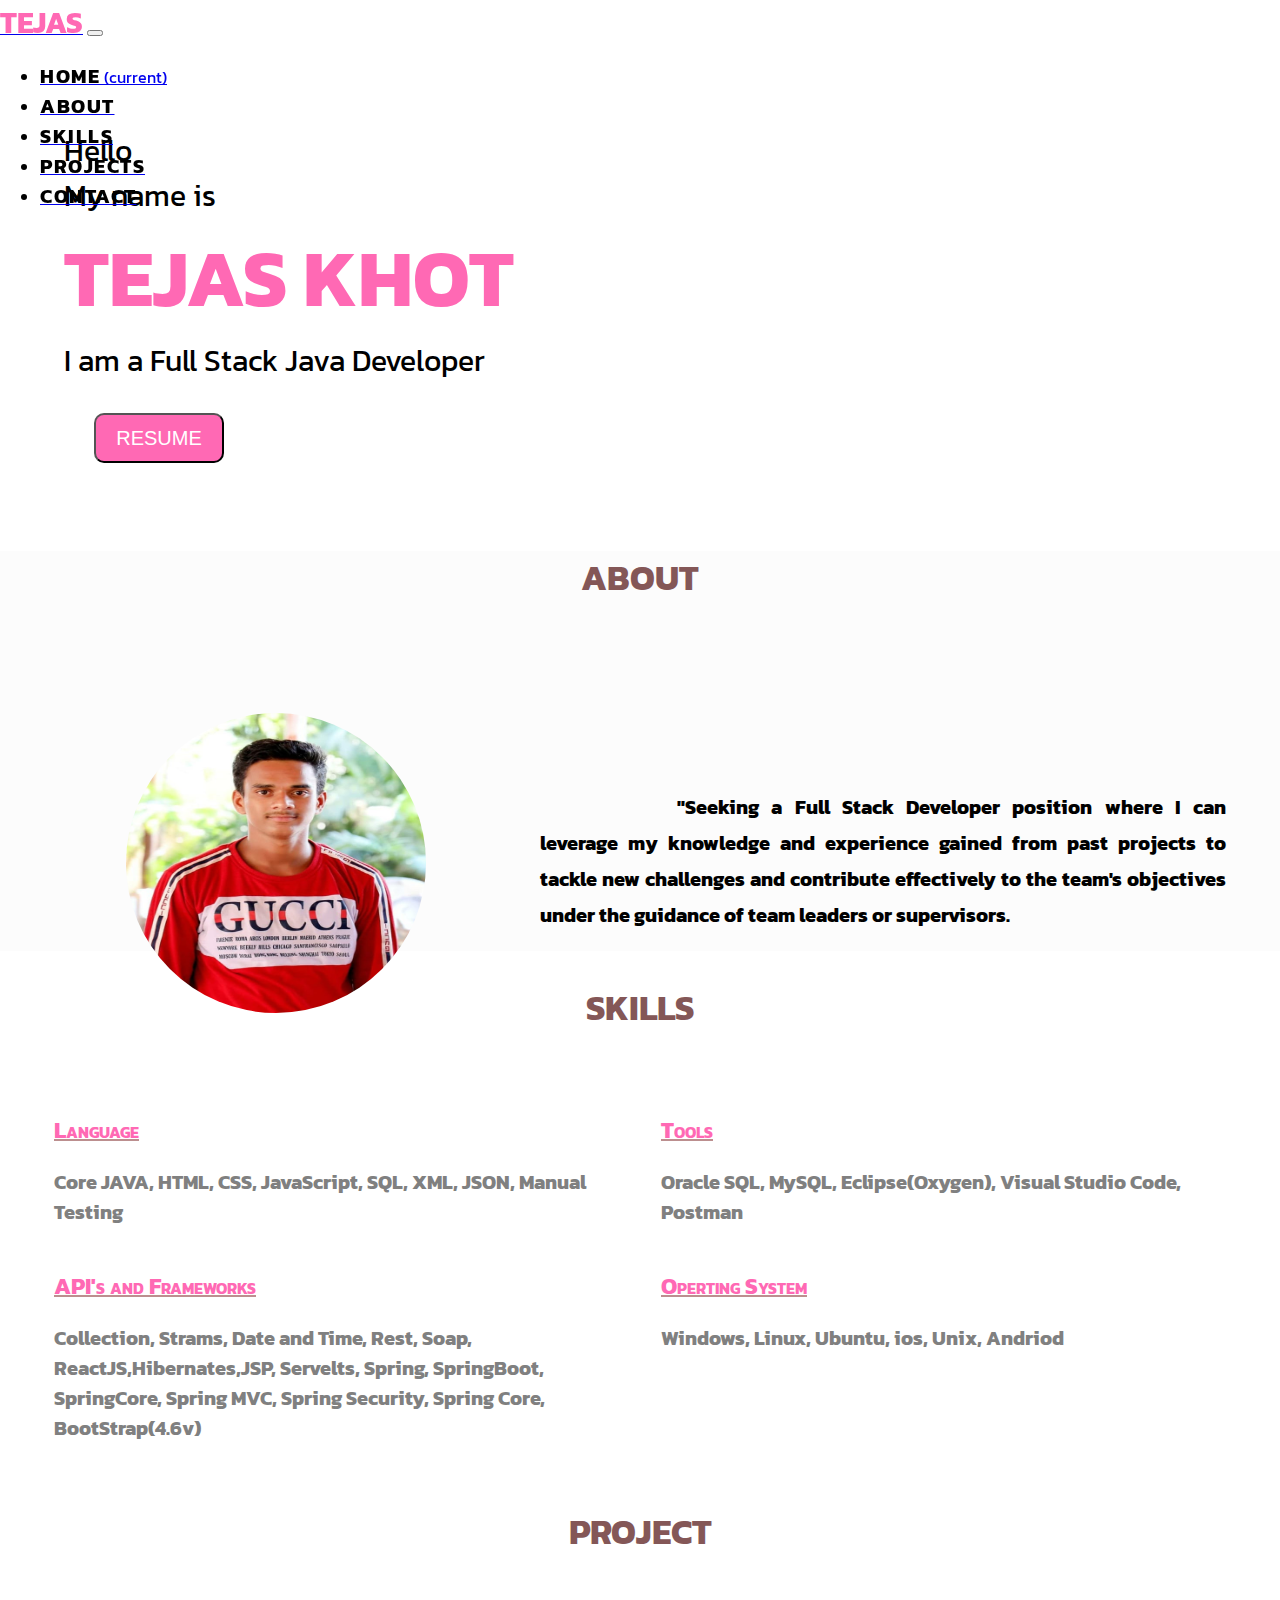
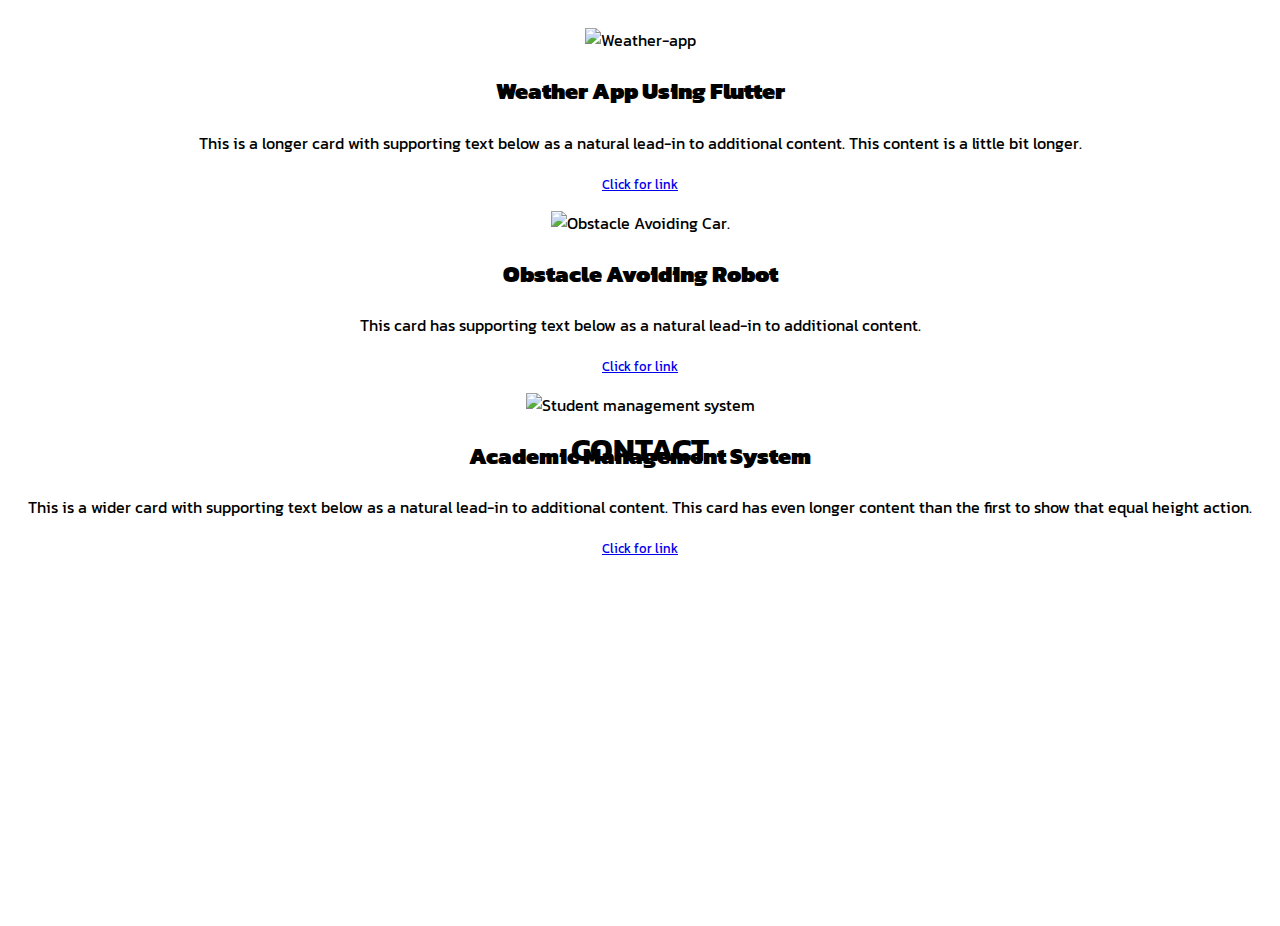
==== MyPortfolio/index.html @ 25417afe "update" ====
<!DOCTYPE html>
<html lang="en">
<head>
    <meta charset="UTF-8">
    <meta name="viewport" content="width=device-width, initial-scale=1.0">
    <!-- add animation -->
    <link rel="stylesheet" href="https://unpkg.com/aos@next/dist/aos.css" />
    <!-- index page css line -->
    <link rel="stylesheet" href="https://cdn.jsdelivr.net/npm/bootstrap@4.6.2/dist/css/bootstrap.min.css" integrity="sha384-xOolHFLEh07PJGoPkLv1IbcEPTNtaed2xpHsD9ESMhqIYd0nLMwNLD69Npy4HI+N" crossorigin="anonymous">
    <!-- bootsrap js link -->
    <script src="https://cdn.jsdelivr.net/npm/jquery@3.5.1/dist/jquery.slim.min.js" integrity="sha384-DfXdz2htPH0lsSSs5nCTpuj/zy4C+OGpamoFVy38MVBnE+IbbVYUew+OrCXaRkfj" crossorigin="anonymous"></script>
    <script src="https://cdn.jsdelivr.net/npm/bootstrap@4.6.2/dist/js/bootstrap.bundle.min.js" integrity="sha384-Fy6S3B9q64WdZWQUiU+q4/2Lc9npb8tCaSX9FK7E8HnRr0Jz8D6OP9dO5Vg3Q9ct" crossorigin="anonymous"></script>
    <!-- link to add tab icon -->
    <link rel="icon" href="https://thumbs.dreamstime.com/z/portfolio-symbol-icon-portfolio-symbol-icon-white-background-illustration-186812367.jpg?w=768">
    <!-- link for css file -->
    <link rel="stylesheet" type="text/css" href="index.css">
    <title>Tejas  Portfolio</title>
    <!-- app bar -->
    
</head>
<body>
    <div class="navigationbar">
    <nav class="navbar navbar-expand-lg navbar-light bg-light">
        <a class="navbar-brand" href="index.html"> <span class="myname">TEJAS</span></a>
        <button class="navbar-toggler" type="button" data-toggle="collapse" data-target="#navbarSupportedContent" aria-controls="navbarSupportedContent" aria-expanded="false" aria-label="Toggle navigation">
          <span class="navbar-toggler-icon"></span>
        </button>
      
        <div id="blank_div"></div>
        <div class="collapse navbar-collapse" id="navbarSupportedContent">
          <ul class="navbar-nav mr-auto">
            <li class="nav-item active">
              <a class="nav-link" href="#home"><span class="mymenu">Home</span> <span class="sr-only">(current)</span></a>
            </li>

            <li class="nav-item">
              <a class="nav-link" href="#about"><span class="mymenu">About</span></a>
            </li>
            <li class="nav-item">
                <a class="nav-link" href="#skills"><span class="mymenu">Skills</span></a>
            </li>
            <li class=" nav-item">
                <a class="nav-link" href="#project"><span class="mymenu">Projects</span></a>
            </li>
            <li class="nav-item">
                <a class="nav-link" href="#contact"><span class="mymenu">Contact</span></a> 
            </li>   
            </ul>

        </div>
      </nav>
        </div>
    <div class="dv" id="home">
        <div class="info">
            <span class="hminfo" data-aos="fade-in">Hello</span><br>
            <span class="hminfo">My name is</span><br>
            <span class="hmname" data-aos="zoom-in">TEJAS KHOT </span><br>
            <span class="hminfo">I am a Full Stack Java Developer </span>
            <div class="rsmbtn">
              <a href="Tejas's Resume.pdf" download="Tejas's Resume.pdf">
                  <button>RESUME</button>
              </a>
          </div>
          
        </div>
    </div>
    <div class="dv" id="about" align="center">
      <h1 align="center" class="hd">ABOUT</h1>
      <table width="95%" height="220px">
          <tr>
              <td width="40%" align="center" valign="top">
                  <div>
                      <img src="WhatsApp Image 2023-08-14 at 18.16.58.jpg" class="mydp" alt="profile pic">
                  </div>
              </td>
              <td>
                <div>
                  <p class="co">
                    "Seeking a Full Stack Developer position where I can leverage my knowledge and experience gained from past projects to tackle new challenges and contribute effectively to the team's objectives under the guidance of team leaders or supervisors.
                  </p>
                </div>
              </td>
          </tr>
      </table>
  </div>
  <div class="dv" id="skills" align="center">
    <h1 align="center" class="hd" id="skilltag">SKILLS</h1>
      <div>
        <table height ="300px" width="95%" class="tbl">
          <tr valign="top">
            <td width="50%">
              <span class="skillhead">Language</span><br>
              <p>Core JAVA, HTML, CSS, JavaScript, SQL, XML, JSON, Manual Testing</p>
            </td>
            <td>
              <span class="skillhead">Tools</span><br>
              <p>Oracle SQL, MySQL, Eclipse(Oxygen), Visual Studio Code, Postman</p>
            </td>
          </tr>
          <tr valign="top">
            <td>
              <span class="skillhead">API's and Frameworks</span><br>
              <p>Collection, Strams, Date and Time, Rest, Soap, ReactJS,Hibernates,JSP, Servelts, Spring, SpringBoot, SpringCore, Spring MVC, Spring Security, Spring Core, BootStrap(4.6v)</p>
            </td>
            <td>
              <span class="skillhead">Operting System</span><br>
              <p>Windows, Linux, Ubuntu, ios, Unix, Andriod</p>
            </td>
          </tr>
        </table>
      </div>
      </div>
  <!-- </div>
</div> -->
  
        <div class="dv" id="project" align="center">
            <h1 align="center" class="hd">PROJECT</h1>
            
            <div class="card-deck">
              <div class="card">
                <img src="https://9to5mac.com/wp-content/uploads/sites/6/2023/04/Apple-Weather-app.jpg?quality=82&strip=all&w=1600" class="card-img-top" alt="Weather-app">
                <div class="card-body">
                  <h5 class="card-title"><span class="protitle">Weather App Using Flutter</span></h5>
                  <p class="card-text">This is a longer card with supporting text below as a natural lead-in to additional content. This content is a little bit longer.</p>
                  <p class="card-text"><small ><a href="#">Click for link</a></small></p>
                </div>
              </div>
              <div class="card">
                <img src="https://i.ytimg.com/vi/bRZNyQtwZVE/maxresdefault.jpg" class="card-img-top" alt="Obstacle Avoiding Car.">
                <div class="card-body">
                  <h5 class="card-title"><span class="protitle">Obstacle Avoiding Robot</span></h5>
                  <p class="card-text">This card has supporting text below as a natural lead-in to additional content.</p>
                  <p class="card-text"><small ><a href="#">Click for link</a></small></p>
                </div>
              </div>
              <div class="card">
                <img src="https://img.freepik.com/premium-vector/isometric-education-course-online-studying-university-elearning-concept-vector-symbols-illustration_627510-159.jpg" class="card-img-top" alt="Student management system">
                <div class="card-body">
                  <h5 class="card-title"><span class="protitle">Academic Management System</span></h5>
                  <p class="card-text">This is a wider card with supporting text below as a natural lead-in to additional content. This card has even longer content than the first to show that equal height action.</p>
                  <p class="card-text"><small ><a href="#">Click for link</a></small></p>
                </div>
              </div>
            </div>
              
        </div>
        
        <div class="dv" id="contact" align="center">
            <h1>CONTACT</h1>
        </div>
        <script src="https://unpkg.com/aos@next/dist/aos.js"></script>
        <script>
          AOS.init({
            duration:2000
          });
        </script>
        
    </div>
</body>
</html>
---- MyPortfolio/index.css ----
/* google font import statement */

@import url('https://fonts.googleapis.com/css2?family=Kanit:wght@100;300&display=swap');
 @import url('https://fonts.googleapis.com/css2?family=Kanit:wght@100;300&family=Roboto+Condensed&family=Rubik&display=swap');

body {
    margin: 0px;
    box-sizing: border-box;
    font-family: 'Kanit';
}

.navigationbar {
    position: fixed;
    top: 0px;
    left: 0px;
    width: 100%;
    
}
.myname 
{
    font-family:'Kanit' ;
    font-weight: bolder;
    font-size: 30px;
    color: hotpink;
}
.mymenu
{
    text-transform: uppercase;
    color: black;
    font-weight: bolder;
    font-size: 20px;
    letter-spacing: 1.5px;
}
.mymenu:hover
{
    color: hotpink;
}
#home
{
    margin-top: 70px;
}
.dv
{
    height: 500px;
    width: 100%;
}
.info
{
    margin-top: 10%;
    margin-left: 5%;
}
.hminfo
{
    font-size:30px ;
    color: black;
}
.hmname
{
    font-family: 'Kanit';
    font-weight: bolder;
    font-size: 80px;
    color:hotpink;
}
html{

    scroll-behavior: smooth;
}
#blank_div
{
    width: 900px;
}
.rsmbtn button
{
    height: 50px;
    width: 130px;
    border: ;
    border-radius: 10px;
    margin: 30px;
    background-color: hotpink;
    font-size: 20px;
    color: white;
}
.rsmbtn button:hover
{
    transform: scale(1.2);
    transition-duration: 1s;
    border: 1px soild hotpink;
    background-color: white;
    color: hotpink;
}
#home
{
    height: 400px;
    width: 100vw;
   background-image: url("https://camo.githubusercontent.com/505c2c03a5b20dcc664ce9a0dbdce638ea0a8a85fc39e613c0f4a2f545dd67b1/68747470733a2f2f6d69726f2e6d656469756d2e636f6d2f6d61782f3638302f302a37513379765349765f7430696f4a2d5a2e676966");
    background-repeat: no-repeat;
    background-attachment: scroll;
    background-position: 94% -70px;
}
.hd
{
    font-size: 35px;
    color: rgb(132, 87, 87) ;
    font-weight: bold;
}
#about,#skills
{
    height: 400px;
    width: 100vw;
    background-color: #fcfcfc;
}
#about table{
    margin-top: 30px;
}
.co
{
    font-size: 20px;
    font-weight: bolder;
    text-align: justify;
    text-indent: 20%;
    line-height: 36px;
}
#skills
{
    background-color: white;
    margin-top: 30px;
    height: 500px;
}
#skills table
{
    margin-top: 30px;
}
.tbl tr td 
{
    text-align: left;
    padding-top: 0px;
}
.skillhead
{
    font-size: 23px;
    font-weight: bolder;
    font-variant: small-caps;
    color: hotpink;
    margin-top: 30px;
    text-decoration: underline 2px solid rosybrown;
}
td{
    padding: 20px;
}
.tbl tr td p
{
    font-size: 20px;
    margin-top: 20px;
    color: grey;
    font-weight: bolder;
}
.card-test
{
    color: royalblue;
}
.projectsss
{
    margin-top: 30px;
    width: 90%;
    height: 800px;
}
.protitle
{
    font-size: 23px;
    font-weight: bolder;
    color: black;
}
.protitle:hover
{
    color: hotpink;
    text-decoration: underline 2px solid hotpink;
}
.card-test{
    transform: scale(1.2);

}
.card:hover
{
    transform:  scale(1.2);
    transition-duration: 500ms;
    

}

.card-test small a{
    
    font-weight:  bolder;
}
#nextpro
{
    margin-top: 20px;
    transition-duration: 1s;
}
.mydp
{
    height: 300px;
    width: 300px;
    margin-top: 10px;
    border-radius: 150px;

}
.mydp:hover
{
    transform:  scale(1.2);
    transition-duration: 700ms;
    box-shadow: 0px 0px  10px black;
}
.hd
{
    height: 100px;
}
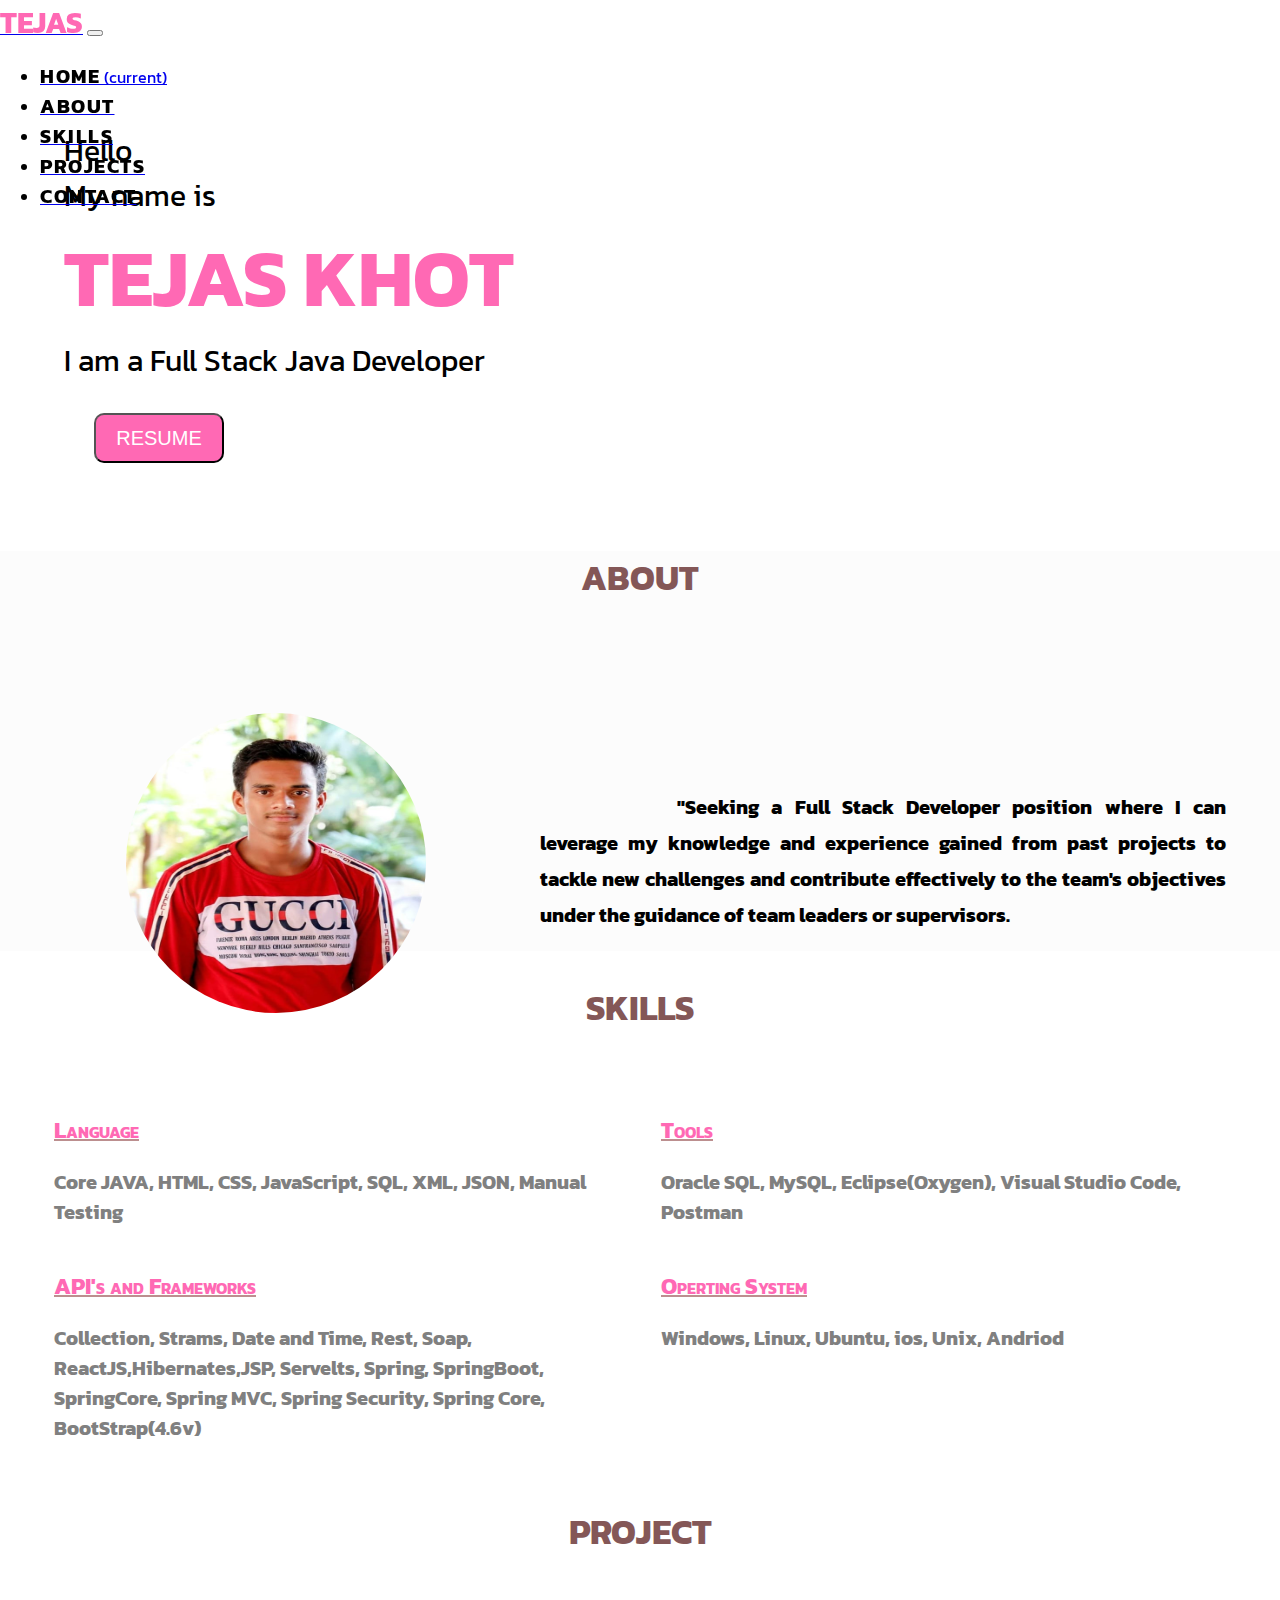
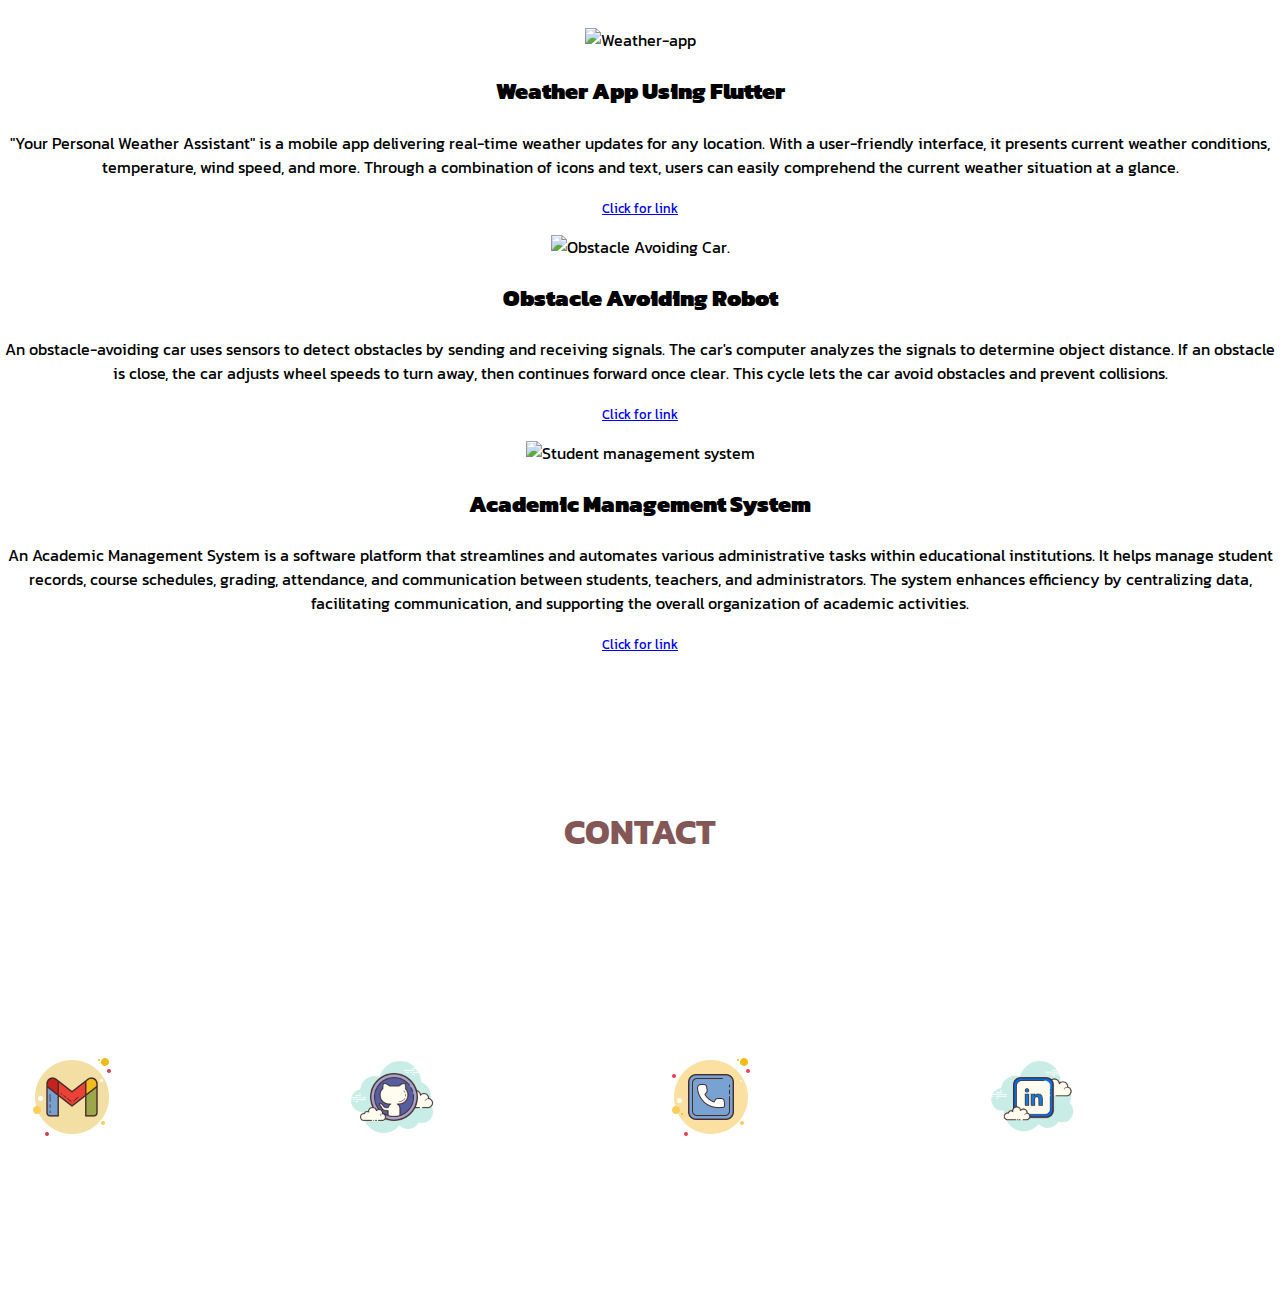
==== commit aa845611: "updates" ====
--- a/MyPortfolio/index.html
+++ b/MyPortfolio/index.html
@@ -13,9 +13,11 @@
     <!-- link to add tab icon -->
     <link rel="icon" href="https://thumbs.dreamstime.com/z/portfolio-symbol-icon-portfolio-symbol-icon-white-background-illustration-186812367.jpg?w=768">
     <!-- link for css file -->
-    <link rel="stylesheet" type="text/css" href="index.css">
+    <link rel="stylesheet" type="text/css" href="Resource/index.css">
     <title>Tejas  Portfolio</title>
     <!-- app bar -->
+    <script src="https://kit.fontawesome.com/0a26eac3fd.js" crossorigin="anonymous"></script>
+    <!-- icon link -->
     
 </head>
 <body>
@@ -57,7 +59,7 @@
             <span class="hmname" data-aos="zoom-in">TEJAS KHOT </span><br>
             <span class="hminfo">I am a Full Stack Java Developer </span>
             <div class="rsmbtn">
-              <a href="Tejas's Resume.pdf" download="Tejas's Resume.pdf">
+              <a href="Resource/Resume.pdf" download="Tejas's Resume.pdf">
                   <button>RESUME</button>
               </a>
           </div>
@@ -70,7 +72,7 @@
           <tr>
               <td width="40%" align="center" valign="top">
                   <div>
-                      <img src="WhatsApp Image 2023-08-14 at 18.16.58.jpg" class="mydp" alt="profile pic">
+                      <img src="Resource/MyProfilePhoto.jpg" class="mydp" alt="profile pic">
                   </div>
               </td>
               <td>
@@ -110,9 +112,9 @@
         </table>
       </div>
       </div>
-  <!-- </div>
-</div> -->
-  
+   </div>
+</div> 
+   
         <div class="dv" id="project" align="center">
             <h1 align="center" class="hd">PROJECT</h1>
             
@@ -121,7 +123,7 @@
                 <img src="https://9to5mac.com/wp-content/uploads/sites/6/2023/04/Apple-Weather-app.jpg?quality=82&strip=all&w=1600" class="card-img-top" alt="Weather-app">
                 <div class="card-body">
                   <h5 class="card-title"><span class="protitle">Weather App Using Flutter</span></h5>
-                  <p class="card-text">This is a longer card with supporting text below as a natural lead-in to additional content. This content is a little bit longer.</p>
+                  <p class="card-text">"Your Personal Weather Assistant" is a mobile app delivering real-time weather updates for any location. With a user-friendly interface, it presents current weather conditions, temperature, wind speed, and more. Through a combination of icons and text, users can easily comprehend the current weather situation at a glance.</p>
                   <p class="card-text"><small ><a href="#">Click for link</a></small></p>
                 </div>
               </div>
@@ -129,7 +131,8 @@
                 <img src="https://i.ytimg.com/vi/bRZNyQtwZVE/maxresdefault.jpg" class="card-img-top" alt="Obstacle Avoiding Car.">
                 <div class="card-body">
                   <h5 class="card-title"><span class="protitle">Obstacle Avoiding Robot</span></h5>
-                  <p class="card-text">This card has supporting text below as a natural lead-in to additional content.</p>
+                  <p class="card-text">
+                    An obstacle-avoiding car uses sensors to detect obstacles by sending and receiving signals. The car's computer analyzes the signals to determine object distance. If an obstacle is close, the car adjusts wheel speeds to turn away, then continues forward once clear. This cycle lets the car avoid obstacles and prevent collisions.</p>
                   <p class="card-text"><small ><a href="#">Click for link</a></small></p>
                 </div>
               </div>
@@ -137,16 +140,52 @@
                 <img src="https://img.freepik.com/premium-vector/isometric-education-course-online-studying-university-elearning-concept-vector-symbols-illustration_627510-159.jpg" class="card-img-top" alt="Student management system">
                 <div class="card-body">
                   <h5 class="card-title"><span class="protitle">Academic Management System</span></h5>
-                  <p class="card-text">This is a wider card with supporting text below as a natural lead-in to additional content. This card has even longer content than the first to show that equal height action.</p>
+                  <p class="card-text">An Academic Management System is a software platform that streamlines and automates various administrative tasks within educational institutions. It helps manage student records, course schedules, grading, attendance, and communication between students, teachers, and administrators. The system enhances efficiency by centralizing data, facilitating communication, and supporting the overall organization of academic activities.</p>
                   <p class="card-text"><small ><a href="#">Click for link</a></small></p>
                 </div>
               </div>
             </div>
               
         </div>
-        
-        <div class="dv" id="contact" align="center">
-            <h1>CONTACT</h1>
+         
+        <div class="dv" id="contact"  align="center">
+            <h1 class="hd">CONTACT</h1>
+            <div>
+              <table b >
+                <tr>
+                  <td class="contactTD">
+                    <div class="contactDIV">
+                      <a href="mailto:tejaskhot264@gmail.com" target="_blank" title="Contact Via Mail">
+                      <img src="Resource/icons8-gmail-200.png" class="contimg">
+                      </a>
+                    </div>
+                  </td>
+                  <td class="contactTD">
+                    <div class="contactDIV">
+                      <a href="https://github.com/Tejaskhot33" target="_blank" title="Contact Via Github">
+                      <img src="Resource/icons8-github-150.png" class="contimg">
+                    </div>
+                  </a>
+                  </td>
+                  <td class="contactTD">
+                    <div class="contactDIV">
+                      
+                      <img src="Resource/icons8-phone-100.png" class="contimg">
+                    </div> 
+                  </td>
+                  <td class="contactTD">
+                    <div class="contactDIV">
+                      <a href="https://www.linkedin.com/in/tejas-khot-662747201" target="_blank" title="Contact via Linkedln">
+                      <img src="Resource/icons8-linkedin-150.png" class="contimg">
+                    </div>
+                  </a>
+                  </td>
+
+                
+                </tr>
+              </table>
+              
+            </div>
         </div>
         <script src="https://unpkg.com/aos@next/dist/aos.js"></script>
         <script>
@@ -157,4 +196,6 @@
         
     </div>
 </body>
+
+
 </html>
--- a/MyPortfolio/Resource/index.css
+++ b/MyPortfolio/Resource/index.css
@@ -0,0 +1,234 @@
+/* google font import statement */
+
+@import url('https://fonts.googleapis.com/css2?family=Kanit:wght@100;300&display=swap');
+ @import url('https://fonts.googleapis.com/css2?family=Kanit:wght@100;300&family=Roboto+Condensed&family=Rubik&display=swap');
+
+body {
+    margin: 0px;
+    box-sizing: border-box;
+    font-family: 'Kanit';
+}
+
+.navigationbar {
+    position: fixed;
+    top: 0px;
+    left: 0px;
+    width: 100%;
+    
+}
+.myname 
+{
+    font-family:'Kanit' ;
+    font-weight: bolder;
+    font-size: 30px;
+    color: hotpink;
+}
+.mymenu
+{
+    text-transform: uppercase;
+    color: black;
+    font-weight: bolder;
+    font-size: 20px;
+    letter-spacing: 1.5px;
+}
+.mymenu:hover
+{
+    color: hotpink;
+}
+#home
+{
+    margin-top: 70px;
+}
+.dv
+{
+    height: 500px;
+    width: 100%;
+}
+.info
+{
+    margin-top: 10%;
+    margin-left: 5%;
+}
+.hminfo
+{
+    font-size:30px ;
+    color: black;
+}
+.hmname
+{
+    font-family: 'Kanit';
+    font-weight: bolder;
+    font-size: 80px;
+    color:hotpink;
+}
+html{
+
+    scroll-behavior: smooth;
+}
+#blank_div
+{
+    width: 900px;
+}
+.rsmbtn button
+{
+    height: 50px;
+    width: 130px;
+    border-radius: 10px;
+    margin: 30px;
+    background-color: hotpink;
+    font-size: 20px;
+    color: white;
+}
+.rsmbtn button:hover
+{
+    transform: scale(1.2);
+    transition-duration: 1s;
+    border: 1px soild hotpink;
+    background-color: white;
+    color: hotpink;
+}
+#home
+{
+    height: 400px;
+    width: 100vw;
+   background-image: url("https://camo.githubusercontent.com/505c2c03a5b20dcc664ce9a0dbdce638ea0a8a85fc39e613c0f4a2f545dd67b1/68747470733a2f2f6d69726f2e6d656469756d2e636f6d2f6d61782f3638302f302a37513379765349765f7430696f4a2d5a2e676966");
+    background-repeat: no-repeat;
+    background-attachment: scroll;
+    background-position: 94% -70px;
+}
+.hd 
+{
+    font-size: 35px;
+    color: rgb(132, 87, 87) ;
+    font-weight: bold;
+    
+    height: 100px;
+}
+#about,#skills
+{
+    height: 400px;
+    width: 100vw;
+    background-color: #fcfcfc;
+}
+#about table{
+    margin-top: 30px;
+}
+.co
+{
+    font-size: 20px;
+    font-weight: bolder;
+    text-align: justify;
+    text-indent: 20%;
+    line-height: 36px;
+}
+#skills
+{
+    background-color: white;
+    margin-top: 30px;
+    height: 500px;
+}
+#skills table
+{
+    margin-top: 30px;
+}
+.tbl tr td 
+{
+    text-align: left;
+    padding-top: 0px;
+}
+.skillhead
+{
+    font-size: 23px;
+    font-weight: bolder;
+    font-variant: small-caps;
+    color: hotpink;
+    margin-top: 30px;
+    text-decoration: underline 2px solid rosybrown;
+}
+td{
+    padding: 20px;
+}
+.tbl tr td p
+{
+    font-size: 20px;
+    margin-top: 20px;
+    color: grey;
+    font-weight: bolder;
+}
+.card-test
+{
+    color: royalblue;
+}
+.projectsss
+{
+    margin-top: 30px;
+    width: 90%;
+    height: 800px;
+}
+.protitle
+{
+    font-size: 23px;
+    font-weight: bolder;
+    color: black;
+}
+.protitle:hover
+{
+    color: hotpink;
+    text-decoration: underline 2px solid hotpink;
+}
+.card-test{
+    transform: scale(1.2);
+
+}
+.card:hover
+{
+    transform:  scale(1.2);
+    transition-duration: 500ms;
+    
+
+}
+
+.card-test small a{
+    
+    font-weight:  bolder;
+}
+#nextpro
+{
+    margin-top: 20px;
+    transition-duration: 1s;
+}
+.mydp
+{
+    height: 300px;
+    width: 300px;
+    margin-top: 10px;
+    border-radius: 150px;
+
+}
+.mydp:hover
+{
+    transform:  scale(1.2);
+    transition-duration: 700ms;
+    box-shadow: 0px 0px  10px black;
+}
+#contact
+{
+    margin-top: 400px;
+
+}
+.contactTD
+{
+    height:300px;
+    width: 300px;
+   
+}
+.contimg
+{
+   height: 100px;
+   width: 100px;
+}
+.contimg:hover
+{
+    transform: scale(1.5);
+    transition-duration: 500ms;
+}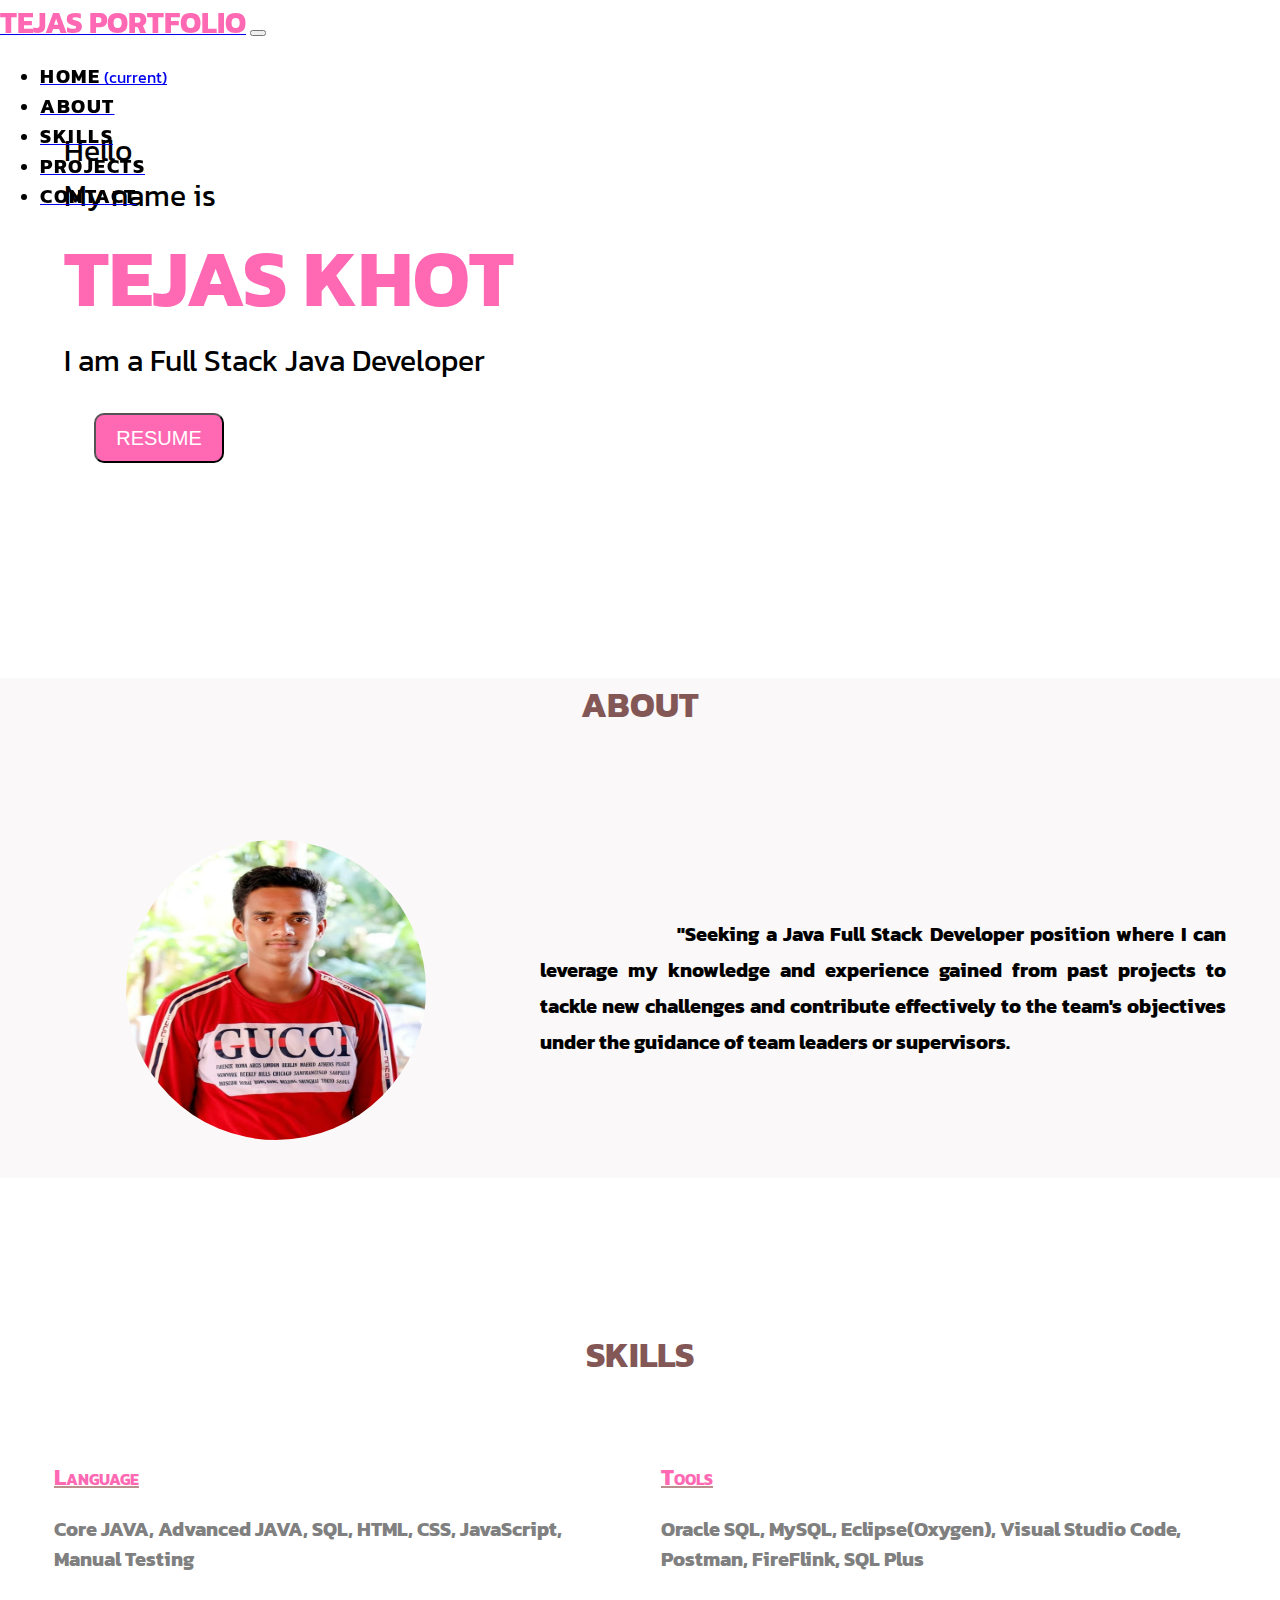
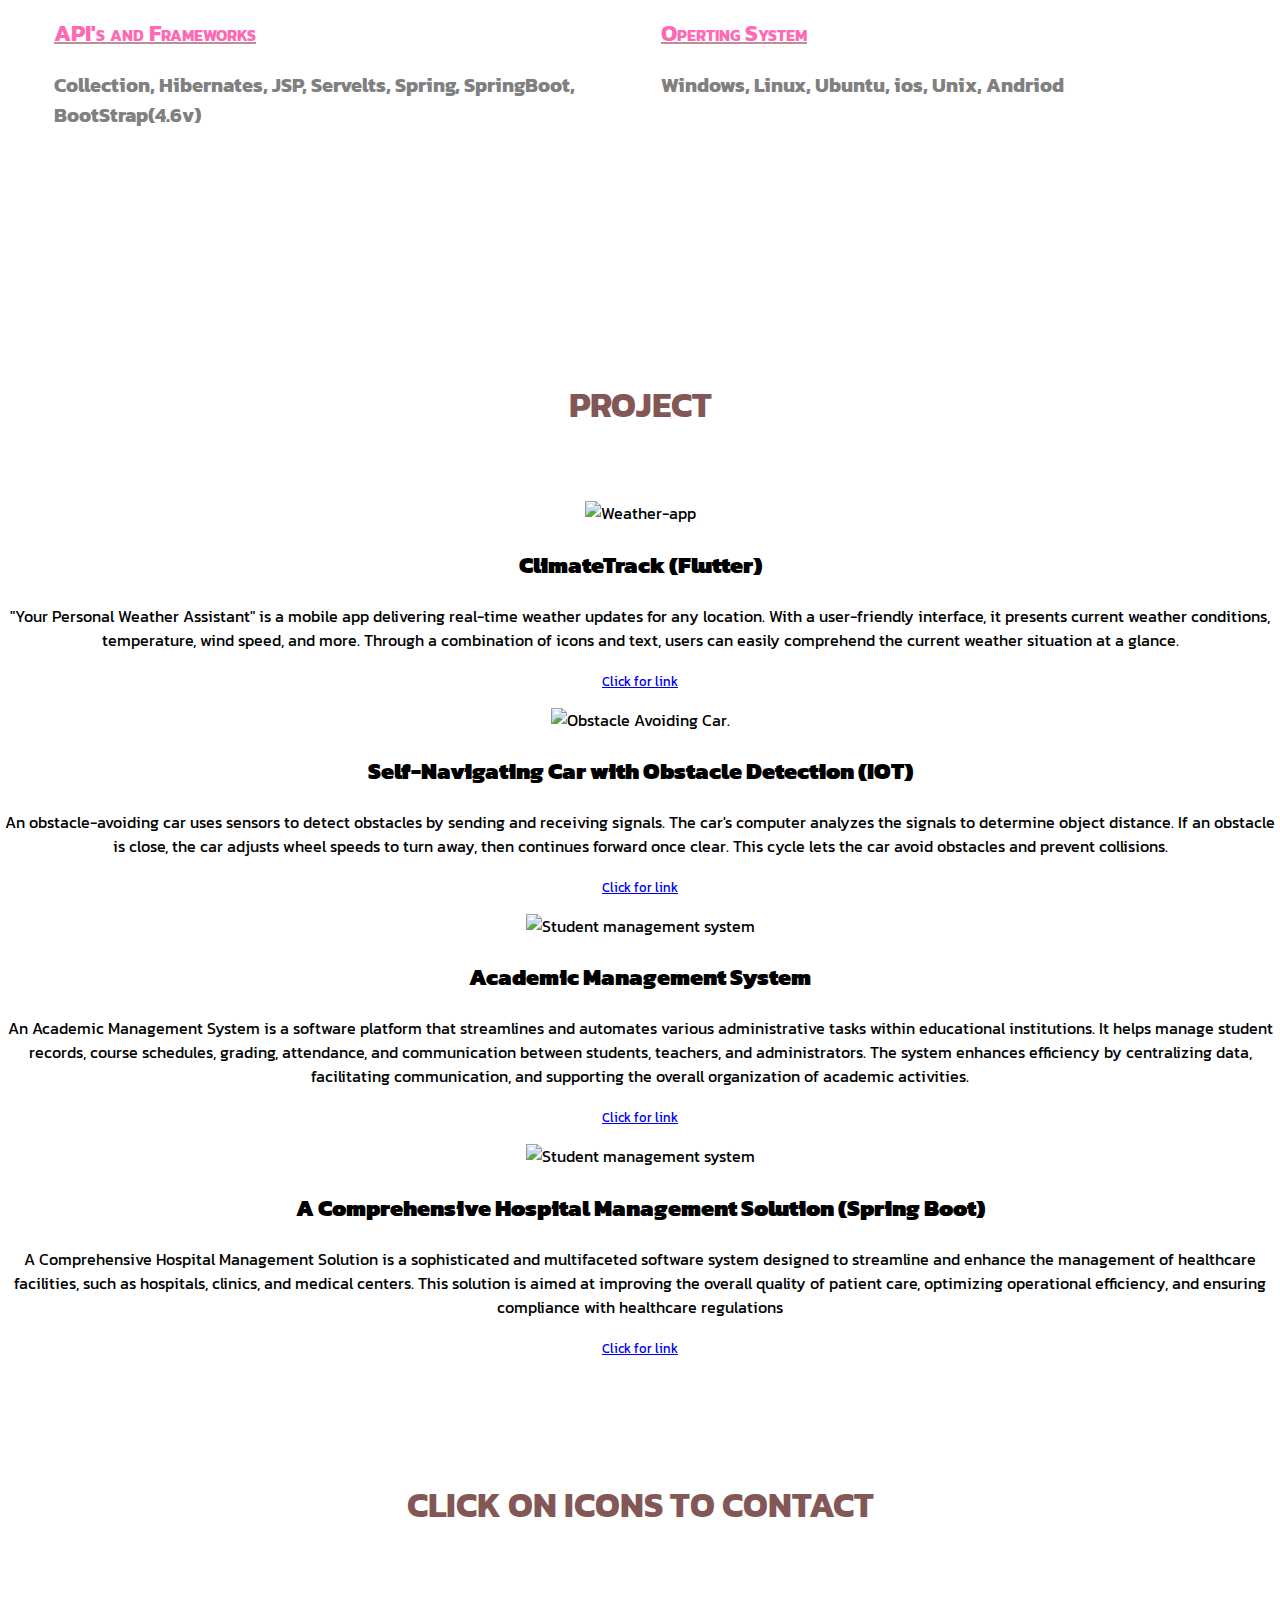
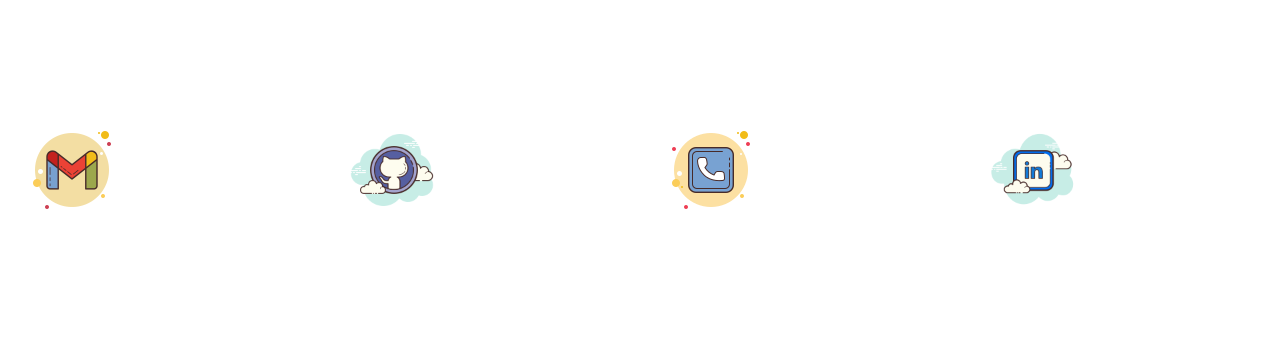
==== commit 18ebbef0: "update" ====
--- a/MyPortfolio/index.html
+++ b/MyPortfolio/index.html
@@ -1,201 +1,243 @@
 <!DOCTYPE html>
 <html lang="en">
+
 <head>
-    <meta charset="UTF-8">
-    <meta name="viewport" content="width=device-width, initial-scale=1.0">
-    <!-- add animation -->
-    <link rel="stylesheet" href="https://unpkg.com/aos@next/dist/aos.css" />
-    <!-- index page css line -->
-    <link rel="stylesheet" href="https://cdn.jsdelivr.net/npm/bootstrap@4.6.2/dist/css/bootstrap.min.css" integrity="sha384-xOolHFLEh07PJGoPkLv1IbcEPTNtaed2xpHsD9ESMhqIYd0nLMwNLD69Npy4HI+N" crossorigin="anonymous">
-    <!-- bootsrap js link -->
-    <script src="https://cdn.jsdelivr.net/npm/jquery@3.5.1/dist/jquery.slim.min.js" integrity="sha384-DfXdz2htPH0lsSSs5nCTpuj/zy4C+OGpamoFVy38MVBnE+IbbVYUew+OrCXaRkfj" crossorigin="anonymous"></script>
-    <script src="https://cdn.jsdelivr.net/npm/bootstrap@4.6.2/dist/js/bootstrap.bundle.min.js" integrity="sha384-Fy6S3B9q64WdZWQUiU+q4/2Lc9npb8tCaSX9FK7E8HnRr0Jz8D6OP9dO5Vg3Q9ct" crossorigin="anonymous"></script>
-    <!-- link to add tab icon -->
-    <link rel="icon" href="https://thumbs.dreamstime.com/z/portfolio-symbol-icon-portfolio-symbol-icon-white-background-illustration-186812367.jpg?w=768">
-    <!-- link for css file -->
-    <link rel="stylesheet" type="text/css" href="Resource/index.css">
-    <title>Tejas  Portfolio</title>
-    <!-- app bar -->
-    <script src="https://kit.fontawesome.com/0a26eac3fd.js" crossorigin="anonymous"></script>
-    <!-- icon link -->
-    
+  <meta charset="UTF-8">
+  <meta name="viewport" content="width=device-width, initial-scale=1.0">
+  <!-- add animation -->
+  <link rel="stylesheet" href="https://unpkg.com/aos@next/dist/aos.css" />
+  <!-- index page css line -->
+  <link rel="stylesheet" href="https://cdn.jsdelivr.net/npm/bootstrap@4.6.2/dist/css/bootstrap.min.css"
+    integrity="sha384-xOolHFLEh07PJGoPkLv1IbcEPTNtaed2xpHsD9ESMhqIYd0nLMwNLD69Npy4HI+N" crossorigin="anonymous">
+  <!-- bootsrap js link -->
+  <script src="https://cdn.jsdelivr.net/npm/jquery@3.5.1/dist/jquery.slim.min.js"
+    integrity="sha384-DfXdz2htPH0lsSSs5nCTpuj/zy4C+OGpamoFVy38MVBnE+IbbVYUew+OrCXaRkfj"
+    crossorigin="anonymous"></script>
+  <script src="https://cdn.jsdelivr.net/npm/bootstrap@4.6.2/dist/js/bootstrap.bundle.min.js"
+    integrity="sha384-Fy6S3B9q64WdZWQUiU+q4/2Lc9npb8tCaSX9FK7E8HnRr0Jz8D6OP9dO5Vg3Q9ct"
+    crossorigin="anonymous"></script>
+  <!-- link to add tab icon -->
+  <link rel="icon"
+    href="https://thumbs.dreamstime.com/z/portfolio-symbol-icon-portfolio-symbol-icon-white-background-illustration-186812367.jpg?w=768">
+  <!-- link for css file -->
+  <link rel="stylesheet" type="text/css" href="Resource/index.css">
+  <title>Tejas Portfolio</title>
+  <!-- app bar -->
+  <script src="https://kit.fontawesome.com/0a26eac3fd.js" crossorigin="anonymous"></script>
+  <!-- icon link -->
+
 </head>
-<body>
-    <div class="navigationbar">
-    <nav class="navbar navbar-expand-lg navbar-light bg-light">
-        <a class="navbar-brand" href="index.html"> <span class="myname">TEJAS</span></a>
-        <button class="navbar-toggler" type="button" data-toggle="collapse" data-target="#navbarSupportedContent" aria-controls="navbarSupportedContent" aria-expanded="false" aria-label="Toggle navigation">
-          <span class="navbar-toggler-icon"></span>
-        </button>
-      
-        <div id="blank_div"></div>
-        <div class="collapse navbar-collapse" id="navbarSupportedContent">
-          <ul class="navbar-nav mr-auto">
-            <li class="nav-item active">
-              <a class="nav-link" href="#home"><span class="mymenu">Home</span> <span class="sr-only">(current)</span></a>
-            </li>
-
-            <li class="nav-item">
-              <a class="nav-link" href="#about"><span class="mymenu">About</span></a>
-            </li>
-            <li class="nav-item">
-                <a class="nav-link" href="#skills"><span class="mymenu">Skills</span></a>
-            </li>
-            <li class=" nav-item">
-                <a class="nav-link" href="#project"><span class="mymenu">Projects</span></a>
-            </li>
-            <li class="nav-item">
-                <a class="nav-link" href="#contact"><span class="mymenu">Contact</span></a> 
-            </li>   
-            </ul>
-
+
+<body></body>
+<div class="navigationbar">
+  <nav class="navbar navbar-expand-lg navbar-light bg-light">
+    <a class="navbar-brand" href="index.html"> <span class="myname">TEJAS PORTFOLIO</span></a>
+    <button class="navbar-toggler" type="button" data-toggle="collapse" data-target="#navbarSupportedContent"
+      aria-controls="navbarSupportedContent" aria-expanded="false" aria-label="Toggle navigation">
+      <span class="navbar-toggler-icon"></span>
+    </button>
+
+    <div id="blank_div"></div>
+    <div class="collapse navbar-collapse" id="navbarSupportedContent">
+      <ul class="navbar-nav mr-auto">
+        <li class="nav-item active">
+          <a class="nav-link" href="#home"><span class="mymenu">Home</span> <span class="sr-only">(current)</span></a>
+        </li>
+
+        <li class="nav-item">
+          <a class="nav-link" href="#about"><span class="mymenu">About</span></a>
+        </li>
+        <li class="nav-item">
+          <a class="nav-link" href="#skills"><span class="mymenu">Skills</span></a>
+        </li>
+        <li class=" nav-item">
+          <a class="nav-link" href="#project"><span class="mymenu">Projects</span></a>
+        </li>
+        <li class="nav-item">
+          <a class="nav-link" href="#contact"><span class="mymenu">Contact</span></a>
+        </li>
+      </ul>
+
+    </div>
+  </nav>
+</div>
+<div class="dv" id="home">
+  <div class="info">
+    <span class="hminfo" data-aos="fade-in">Hello</span><br>
+    <span class="hminfo">My name is</span><br>
+    <span class="hmname" data-aos="zoom-in">TEJAS KHOT  </span><br>
+    <span class="hminfo">I am a Full Stack Java Developer </span>
+    <div class="rsmbtn">
+      <a href="Resource/Tejas's Resume.pdf" download="Tejas's Resume.pdf">
+        <button>RESUME</button>
+      </a>
+    </div>
+
+  </div>
+</div>
+<div class="dv" id="about" align="center">
+  <h1 align="center" class="hd">ABOUT</h1>
+  <table width="95%" height="220px">
+    <tr>
+      <td width="40%" align="center" valign="top">
+        <div>
+          <img src="Resource/MyProfilePhoto.jpg" class="mydp" alt="profile pic">
         </div>
-      </nav>
+      </td>
+      <td>
+        <div>
+          <p class="co">
+            "Seeking a Java Full Stack Developer position where I can leverage my knowledge and experience gained from
+            past
+            projects to tackle new challenges and contribute effectively to the team's objectives under the guidance of
+            team leaders or supervisors.
+          </p>
         </div>
-    <div class="dv" id="home">
-        <div class="info">
-            <span class="hminfo" data-aos="fade-in">Hello</span><br>
-            <span class="hminfo">My name is</span><br>
-            <span class="hmname" data-aos="zoom-in">TEJAS KHOT </span><br>
-            <span class="hminfo">I am a Full Stack Java Developer </span>
-            <div class="rsmbtn">
-              <a href="Resource/Resume.pdf" download="Tejas's Resume.pdf">
-                  <button>RESUME</button>
-              </a>
-          </div>
-          
-        </div>
-    </div>
-    <div class="dv" id="about" align="center">
-      <h1 align="center" class="hd">ABOUT</h1>
-      <table width="95%" height="220px">
-          <tr>
-              <td width="40%" align="center" valign="top">
-                  <div>
-                      <img src="Resource/MyProfilePhoto.jpg" class="mydp" alt="profile pic">
-                  </div>
-              </td>
-              <td>
-                <div>
-                  <p class="co">
-                    "Seeking a Full Stack Developer position where I can leverage my knowledge and experience gained from past projects to tackle new challenges and contribute effectively to the team's objectives under the guidance of team leaders or supervisors.
-                  </p>
-                </div>
-              </td>
-          </tr>
-      </table>
-  </div>
-  <div class="dv" id="skills" align="center">
-    <h1 align="center" class="hd" id="skilltag">SKILLS</h1>
-      <div>
-        <table height ="300px" width="95%" class="tbl">
-          <tr valign="top">
-            <td width="50%">
-              <span class="skillhead">Language</span><br>
-              <p>Core JAVA, HTML, CSS, JavaScript, SQL, XML, JSON, Manual Testing</p>
-            </td>
-            <td>
-              <span class="skillhead">Tools</span><br>
-              <p>Oracle SQL, MySQL, Eclipse(Oxygen), Visual Studio Code, Postman</p>
-            </td>
-          </tr>
-          <tr valign="top">
-            <td>
-              <span class="skillhead">API's and Frameworks</span><br>
-              <p>Collection, Strams, Date and Time, Rest, Soap, ReactJS,Hibernates,JSP, Servelts, Spring, SpringBoot, SpringCore, Spring MVC, Spring Security, Spring Core, BootStrap(4.6v)</p>
-            </td>
-            <td>
-              <span class="skillhead">Operting System</span><br>
-              <p>Windows, Linux, Ubuntu, ios, Unix, Andriod</p>
-            </td>
-          </tr>
-        </table>
-      </div>
-      </div>
-   </div>
-</div> 
-   
-        <div class="dv" id="project" align="center">
-            <h1 align="center" class="hd">PROJECT</h1>
-            
-            <div class="card-deck">
-              <div class="card">
-                <img src="https://9to5mac.com/wp-content/uploads/sites/6/2023/04/Apple-Weather-app.jpg?quality=82&strip=all&w=1600" class="card-img-top" alt="Weather-app">
-                <div class="card-body">
-                  <h5 class="card-title"><span class="protitle">Weather App Using Flutter</span></h5>
-                  <p class="card-text">"Your Personal Weather Assistant" is a mobile app delivering real-time weather updates for any location. With a user-friendly interface, it presents current weather conditions, temperature, wind speed, and more. Through a combination of icons and text, users can easily comprehend the current weather situation at a glance.</p>
-                  <p class="card-text"><small ><a href="#">Click for link</a></small></p>
-                </div>
-              </div>
-              <div class="card">
-                <img src="https://i.ytimg.com/vi/bRZNyQtwZVE/maxresdefault.jpg" class="card-img-top" alt="Obstacle Avoiding Car.">
-                <div class="card-body">
-                  <h5 class="card-title"><span class="protitle">Obstacle Avoiding Robot</span></h5>
-                  <p class="card-text">
-                    An obstacle-avoiding car uses sensors to detect obstacles by sending and receiving signals. The car's computer analyzes the signals to determine object distance. If an obstacle is close, the car adjusts wheel speeds to turn away, then continues forward once clear. This cycle lets the car avoid obstacles and prevent collisions.</p>
-                  <p class="card-text"><small ><a href="#">Click for link</a></small></p>
-                </div>
-              </div>
-              <div class="card">
-                <img src="https://img.freepik.com/premium-vector/isometric-education-course-online-studying-university-elearning-concept-vector-symbols-illustration_627510-159.jpg" class="card-img-top" alt="Student management system">
-                <div class="card-body">
-                  <h5 class="card-title"><span class="protitle">Academic Management System</span></h5>
-                  <p class="card-text">An Academic Management System is a software platform that streamlines and automates various administrative tasks within educational institutions. It helps manage student records, course schedules, grading, attendance, and communication between students, teachers, and administrators. The system enhances efficiency by centralizing data, facilitating communication, and supporting the overall organization of academic activities.</p>
-                  <p class="card-text"><small ><a href="#">Click for link</a></small></p>
-                </div>
-              </div>
-            </div>
-              
-        </div>
-         
-        <div class="dv" id="contact"  align="center">
-            <h1 class="hd">CONTACT</h1>
-            <div>
-              <table b >
-                <tr>
-                  <td class="contactTD">
-                    <div class="contactDIV">
-                      <a href="mailto:tejaskhot264@gmail.com" target="_blank" title="Contact Via Mail">
-                      <img src="Resource/icons8-gmail-200.png" class="contimg">
-                      </a>
-                    </div>
-                  </td>
-                  <td class="contactTD">
-                    <div class="contactDIV">
-                      <a href="https://github.com/Tejaskhot33" target="_blank" title="Contact Via Github">
-                      <img src="Resource/icons8-github-150.png" class="contimg">
-                    </div>
-                  </a>
-                  </td>
-                  <td class="contactTD">
-                    <div class="contactDIV">
-                      
-                      <img src="Resource/icons8-phone-100.png" class="contimg">
-                    </div> 
-                  </td>
-                  <td class="contactTD">
-                    <div class="contactDIV">
-                      <a href="https://www.linkedin.com/in/tejas-khot-662747201" target="_blank" title="Contact via Linkedln">
-                      <img src="Resource/icons8-linkedin-150.png" class="contimg">
-                    </div>
-                  </a>
-                  </td>
-
-                
-                </tr>
-              </table>
-              
-            </div>
-        </div>
-        <script src="https://unpkg.com/aos@next/dist/aos.js"></script>
-        <script>
-          AOS.init({
-            duration:2000
-          });
-        </script>
-        
-    </div>
+      </td>
+    </tr>
+  </table>
+</div>
+<div class="dv" id="skills" align="center">
+  <h1 align="center" class="hd" id="skilltag">SKILLS</h1>
+  <div>
+    <table height="300px" width="95%" class="tbl">
+      <tr valign="top">
+        <td width="50%">
+          <span class="skillhead">Language</span><br>
+          <p>Core JAVA, Advanced JAVA, SQL, HTML, CSS, JavaScript, Manual Testing </p>
+        </td>
+        <td>
+          <span class="skillhead">Tools</span><br>
+          <p>Oracle SQL, MySQL, Eclipse(Oxygen), Visual Studio Code, Postman, FireFlink, SQL Plus</p>
+        </td>
+      </tr>
+      <tr valign="top">
+        <td>
+          <span class="skillhead">API's and Frameworks</span><br>
+          <p>Collection, Hibernates, JSP, Servelts, Spring, SpringBoot, BootStrap(4.6v)</p>
+        </td>
+        <td>
+          <span class="skillhead">Operting System</span><br>
+          <p>Windows, Linux, Ubuntu, ios, Unix, Andriod</p>
+        </td>
+      </tr>
+    </table>
+  </div>
+</div>
+</div>
+</div>
+
+<div class="dv" id="project" align="center">
+  <h1 align="center" class="hd">PROJECT</h1>
+
+  <div class="card-deck">
+    <div class="card">
+      <img
+        src="https://i.pinimg.com/originals/79/35/fd/7935fdf1fe2c5dd8205de03a214befb0.gif"
+        class="card-img-top" alt="Weather-app">
+      <div class="card-body">
+        <h5 class="card-title"><span class="protitle">ClimateTrack (Flutter)</span></h5>
+        <p class="card-text">"Your Personal Weather Assistant" is a mobile app delivering real-time weather updates for
+          any location. With a user-friendly interface, it presents current weather conditions, temperature, wind speed,
+          and more. Through a combination of icons and text, users can easily comprehend the current weather situation
+          at a glance.</p>
+        <p class="card-text"><small><a href="#">Click for link</a></small></p>
+      </div>
+    </div>
+    <div class="card">
+      <img
+        src="https://previews.123rf.com/images/teptong/teptong1811/teptong181100079/114394001-programmable-four-wheels-drive-4wd-robotic-car-with-obstacle-avoidance-and-line-follow-ability.jpg"
+        class="card-img-top" alt="Obstacle Avoiding Car.">
+      <div class="card-body">
+        <h5 class="card-title"><span class="protitle">Self-Navigating Car with Obstacle Detection (IOT)</span></h5>
+        <p class="card-text">
+          An obstacle-avoiding car uses sensors to detect obstacles by sending and receiving signals. The car's computer
+          analyzes the signals to determine object distance. If an obstacle is close, the car adjusts wheel speeds to
+          turn away, then continues forward once clear. This cycle lets the car avoid obstacles and prevent collisions.
+        </p>
+        <p class="card-text"><small><a href="#">Click for link</a></small></p>
+      </div>
+    </div>
+    <div class="card">
+      <img
+        src="https://i.pinimg.com/originals/0f/65/c2/0f65c227b3198b5e00e6f19a2b4712de.gif"
+        class="card-img-top" alt="Student management system">
+      <div class="card-body">
+        <h5 class="card-title"><span class="protitle">Academic Management System</span></h5>
+        <p class="card-text">An Academic Management System is a software platform that streamlines and automates various
+          administrative tasks within educational institutions. It helps manage student records, course schedules,
+          grading, attendance, and communication between students, teachers, and administrators. The system enhances
+          efficiency by centralizing data, facilitating communication, and supporting the overall organization of
+          academic activities.</p>
+        <p class="card-text"><small><a href="#">Click for link</a></small></p>
+      </div>
+    </div>
+    <div class="card">
+      <img src="https://cdn.dribbble.com/users/3726898/screenshots/15468954/media/b3a0f8865b485187e200839facdc22ac.gif" class="card-img-top"
+        alt="Student management system">
+      <div class="card-body">
+        <h5 class="card-title"><span class="protitle">A Comprehensive Hospital Management Solution (Spring Boot)</span></h5>
+        <p class="card-text">
+          A Comprehensive Hospital Management Solution is a sophisticated and multifaceted software system designed to
+          streamline and enhance the management of healthcare facilities, such as hospitals, clinics, and medical
+          centers. This solution is aimed at improving the overall quality of patient care, optimizing operational
+          efficiency, and ensuring compliance with healthcare regulations</p>
+        <p class="card-text"><small><a href="#">Click for link</a></small></p>
+      </div>
+    </div>
+  </div>
+
+</div>
+
+<div class="dv" id="contact" align="center">
+  <h1 class="hd">CLICK ON ICONS TO  CONTACT </h1>
+  <div>
+    <table>
+      <tr>
+        <td class="contactTD">
+          <div class="contactDIV">
+            <a href="mailto:tejaskhot264@gmail.com" target="_blank" title="Contact Via Mail">
+              <img src="Resource/icons8-gmail-200.png" class="contimg">
+            </a>
+          </div>
+        </td>
+        <td class="contactTD">
+          <div class="contactDIV">
+            <a href="https://github.com/Tejaskhot33" target="_blank" title="Contact Via Github">
+              <img src="Resource/icons8-github-150.png" class="contimg">
+          </div>
+          </a>
+        </td>
+        <td class="contactTD">
+          <div class="contactDIV">
+
+            <img src="Resource/icons8-phone-100.png" class="contimg" title="Phone no. 7219822264">
+          </div>
+        </td>
+        <td class="contactTD">
+          <div class="contactDIV">
+            <a href="https://www.linkedin.com/in/tejas-khot-662747201" target="_blank" title="Contact via Linkedln">
+              <img src="Resource/icons8-linkedin-150.png" class="contimg">
+          </div>
+          </a>
+        </td>
+
+
+      </tr>
+    </table>
+
+
+  </div>
+</div>
+<script src="https://unpkg.com/aos@next/dist/aos.js"></script>
+<script>
+  AOS.init({
+    duration: 2000
+  });
+</script>
+
+</div>
 </body>
 
 
-</html>
+</html>--- a/MyPortfolio/Resource/index.css
+++ b/MyPortfolio/Resource/index.css
@@ -1,7 +1,7 @@
 /* google font import statement */
 
 @import url('https://fonts.googleapis.com/css2?family=Kanit:wght@100;300&display=swap');
- @import url('https://fonts.googleapis.com/css2?family=Kanit:wght@100;300&family=Roboto+Condensed&family=Rubik&display=swap');
+@import url('https://fonts.googleapis.com/css2?family=Kanit:wght@100;300&family=Roboto+Condensed&family=Rubik&display=swap');
 
 body {
     margin: 0px;
@@ -10,67 +10,70 @@
 }
 
 .navigationbar {
+    z-index: 5;
     position: fixed;
     top: 0px;
     left: 0px;
     width: 100%;
-    
-}
-.myname 
-{
-    font-family:'Kanit' ;
+
+}
+
+.myname {
+    font-family: 'Kanit';
     font-weight: bolder;
     font-size: 30px;
     color: hotpink;
 }
-.mymenu
-{
+
+.mymenu {
     text-transform: uppercase;
     color: black;
     font-weight: bolder;
     font-size: 20px;
     letter-spacing: 1.5px;
 }
-.mymenu:hover
-{
-    color: hotpink;
-}
-#home
-{
-    margin-top: 70px;
-}
-.dv
-{
-    height: 500px;
+
+.mymenu:hover {
+    color: hotpink;
+}
+
+#home {
+    margin-top: 70px;;
+}
+
+.dv {
+    height: 100px;
     width: 100%;
 }
-.info
-{
+
+.info {
+    height: 100px;
     margin-top: 10%;
     margin-left: 5%;
 }
-.hminfo
-{
-    font-size:30px ;
+
+.hminfo {
+    font-size: 30px;
     color: black;
 }
-.hmname
-{
+
+.hmname {
     font-family: 'Kanit';
     font-weight: bolder;
     font-size: 80px;
-    color:hotpink;
-}
-html{
+    color: hotpink;
+}
+
+html {
 
     scroll-behavior: smooth;
 }
-#blank_div
-{
+
+#blank_div {
     width: 900px;
 }
-.rsmbtn button
-{
+
+.rsmbtn button {
     height: 50px;
     width: 130px;
     border-radius: 10px;
@@ -79,65 +82,67 @@
     font-size: 20px;
     color: white;
 }
-.rsmbtn button:hover
-{
+
+.rsmbtn button:hover {
     transform: scale(1.2);
     transition-duration: 1s;
     border: 1px soild hotpink;
     background-color: white;
     color: hotpink;
 }
-#home
-{
+
+#home {
     height: 400px;
     width: 100vw;
-   background-image: url("https://camo.githubusercontent.com/505c2c03a5b20dcc664ce9a0dbdce638ea0a8a85fc39e613c0f4a2f545dd67b1/68747470733a2f2f6d69726f2e6d656469756d2e636f6d2f6d61782f3638302f302a37513379765349765f7430696f4a2d5a2e676966");
+    background-image: url("https://camo.githubusercontent.com/505c2c03a5b20dcc664ce9a0dbdce638ea0a8a85fc39e613c0f4a2f545dd67b1/68747470733a2f2f6d69726f2e6d656469756d2e636f6d2f6d61782f3638302f302a37513379765349765f7430696f4a2d5a2e676966");
     background-repeat: no-repeat;
     background-attachment: scroll;
     background-position: 94% -70px;
 }
-.hd 
-{
+
+.hd {
+    margin-top: 150px;
     font-size: 35px;
-    color: rgb(132, 87, 87) ;
+    color: rgb(132, 87, 87);
     font-weight: bold;
-    
-    height: 100px;
-}
-#about,#skills
-{
-    height: 400px;
+    height: 100px;
+}
+
+#about,
+#skills{
+    height: 500px;
     width: 100vw;
-    background-color: #fcfcfc;
-}
-#about table{
-    margin-top: 30px;
-}
-.co
-{
+    background-color: #faf8f8;
+}
+
+#about table {
+    margin-top: 30px;
+}
+
+.co {
     font-size: 20px;
     font-weight: bolder;
     text-align: justify;
     text-indent: 20%;
     line-height: 36px;
 }
-#skills
-{
+
+#skills {
     background-color: white;
     margin-top: 30px;
     height: 500px;
 }
-#skills table
-{
-    margin-top: 30px;
-}
-.tbl tr td 
-{
+
+#skills table {
+    margin-top: 30px;
+}
+
+.tbl tr td {
     text-align: left;
     padding-top: 0px;
 }
-.skillhead
-{
+
+.skillhead {
     font-size: 23px;
     font-weight: bolder;
     font-variant: small-caps;
@@ -145,90 +150,97 @@
     margin-top: 30px;
     text-decoration: underline 2px solid rosybrown;
 }
-td{
+
+td {
     padding: 20px;
 }
-.tbl tr td p
-{
+
+.tbl tr td p {
     font-size: 20px;
     margin-top: 20px;
     color: grey;
     font-weight: bolder;
 }
-.card-test
-{
+
+.card-test {
     color: royalblue;
 }
-.projectsss
-{
+
+.projectsss {
     margin-top: 30px;
     width: 90%;
     height: 800px;
 }
-.protitle
-{
+
+.protitle {
     font-size: 23px;
     font-weight: bolder;
     color: black;
 }
-.protitle:hover
-{
+
+.protitle:hover {
     color: hotpink;
     text-decoration: underline 2px solid hotpink;
 }
-.card-test{
-    transform: scale(1.2);
-
-}
-.card:hover
-{
-    transform:  scale(1.2);
+
+.card-test {
+    transform: scale(1.2);
+
+}
+
+.card:hover {
+    transform: scale(1.2);
     transition-duration: 500ms;
-    
-
-}
-
-.card-test small a{
-    
-    font-weight:  bolder;
-}
-#nextpro
-{
+
+
+}
+
+.card-test small a {
+
+    font-weight: bolder;
+}
+
+#nextpro {
     margin-top: 20px;
     transition-duration: 1s;
 }
-.mydp
-{
+
+.mydp {
     height: 300px;
     width: 300px;
     margin-top: 10px;
     border-radius: 150px;
 
 }
-.mydp:hover
-{
-    transform:  scale(1.2);
+
+.mydp:hover {
+    transform: scale(1.2);
     transition-duration: 700ms;
-    box-shadow: 0px 0px  10px black;
-}
-#contact
-{
-    margin-top: 400px;
-
-}
-.contactTD
-{
-    height:300px;
+    box-shadow: 0px 0px 10px black;
+}
+
+#contact {
+    margin-top: 1000px;
+
+}
+
+.contactTD {
+    height: 300px;
     width: 300px;
-   
-}
-.contimg
-{
-   height: 100px;
-   width: 100px;
-}
-.contimg:hover
-{
+
+}
+
+.contimg {
+    height: 100px;
+    width: 100px;
+}
+
+.contimg:hover {
     transform: scale(1.5);
     transition-duration: 500ms;
+}
+
+.hello {
+    height: 800px;
+    width: 900px;
 }